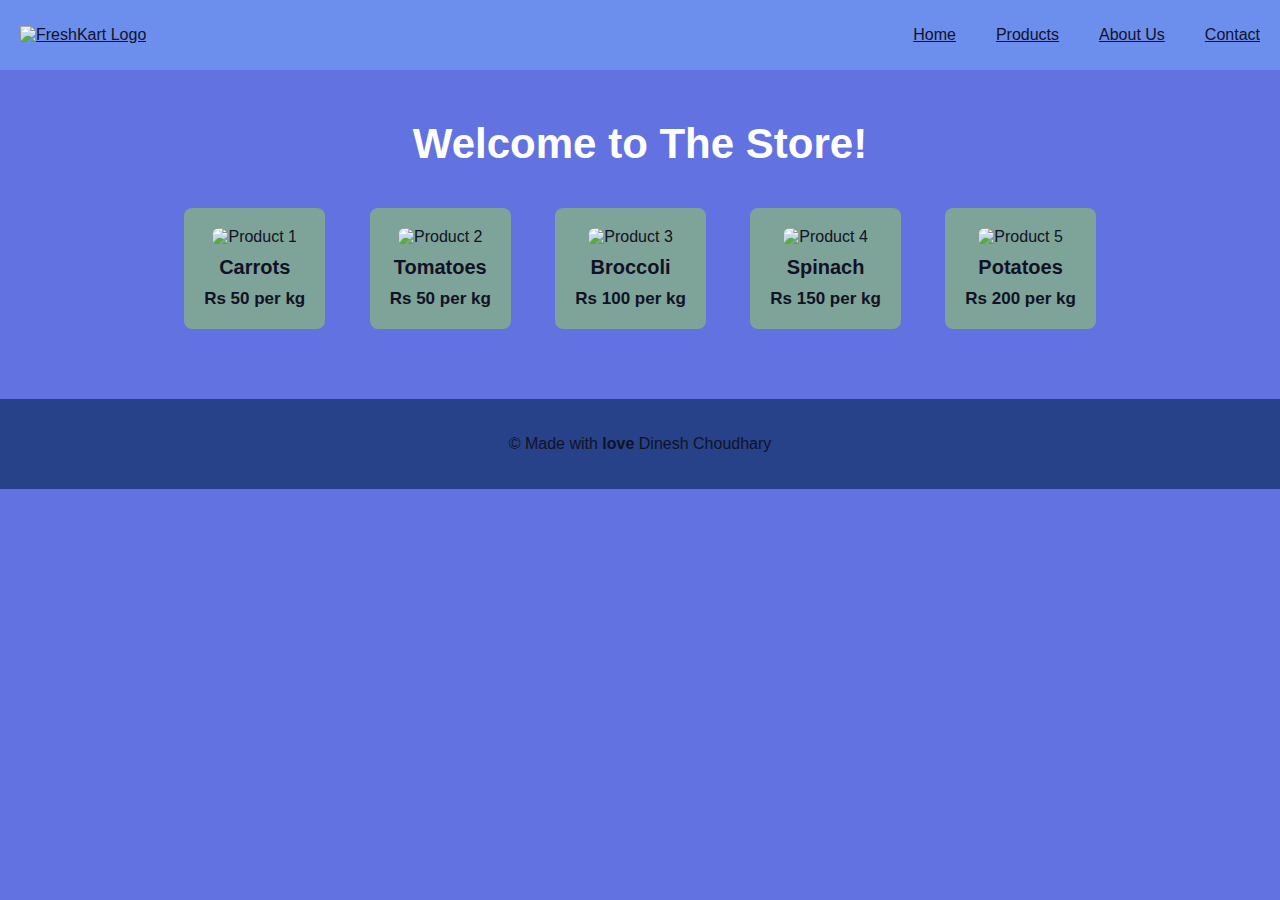
==== index.html @ b3efe96d "Add files via upload" ====
<!DOCTYPE html>
<html lang="en">
  <head>
    <meta charset="UTF-8" />
    <meta name="viewport" content="width=device-width, initial-scale=1.0" />
    <title>FreshKart</title>
    <link rel="stylesheet" href="style.css" />
  </head>
  <body>
    <div class="navbar">
      <a href="index.html" class="navbar-logo">
        <img src="./assests/logo.png" alt="FreshKart Logo" />
      </a>
      <ul class="navbar-links">
        <li><a href="index.html">Home</a></li>
        <li><a href="#">Products</a></li>
        <li><a href="abouts.html">About Us</a></li>
        <li><a href="contact-us.html">Contact</a></li>
      </ul>
    </div>
    <div class="container">
      <h1>Welcome to The Store!</h1>

      <div class="product">
        <img
          class="product-image"
          src="./assests/download.jpeg"
          alt="Product 1"
        />
        <div class="product-name">Carrots</div>
        <div class="product-price">Rs 50 per kg</div>
      </div>

      <div class="product">
        <img
          class="product-image"
          src="./assests/tomatoes.jpeg"
          alt="Product 2"
        />
        <div class="product-name">Tomatoes</div>
        <div class="product-price">Rs 50 per kg</div>
      </div>

      <div class="product">
        <img
          class="product-image"
          src="./assests/brocolli.jpeg"
          alt="Product 3"
        />
        <div class="product-name">Broccoli</div>
        <div class="product-price">Rs 100 per kg</div>
      </div>

      <div class="product">
        <img
          class="product-image"
          src="./assests/spinach.jpeg"
          alt="Product 4"
        />
        <div class="product-name">Spinach</div>
        <div class="product-price">Rs 150 per kg</div>
      </div>

      <div class="product">
        <img
          class="product-image"
          src="./assests/potatoes.jpeg"
          alt="Product 5"
        />
        <div class="product-name">Potatoes</div>
        <div class="product-price">Rs 200 per kg</div>
      </div>
    </div>
    <footer class="footer">
      <p>&copy; Made with <strong>love</strong> Dinesh Choudhary</p>
    </footer>
  </body>
</html>
---- style.css ----
:root {
    --primary-color: #5a2480 ;
    --secondary-color:  #7ea399;
    --accent-color: #f8961e;
    --text-color: #111225;
    --background-color: #6372e1;
    --navbar-color:#6c8fee;
    --footer-color:#274289;
  }
  
  body {
    font-family: Arial, sans-serif;
    margin: 0;
    padding: 0;
    background-color: var(--background-color);
    color: var(--text-color);
  }
  
  img{
    height: 70px;
  }

    
    .navbar {
        background-color: var(--navbar-color);
        
        top: 0;
        z-index: 999;
        display: flex;
        justify-content: space-between;
        align-items: center;
        padding: 10px 20px;
        

    }
    .navbar-links{
        display: flex;
        justify-content: space-between ;
        align-items: center;
        gap: 40px;
        text-decoration: none;
        list-style-type: none;
    }
    
    .navbar a {
        color: var(--text-color);
    }
    
    .navbar a:hover {
        background-color: var(--accent-color);
    }
    
  .container {
    margin: 50px auto;
    text-align: center;
  }
  
  h1 {
    font-size: 42px;
    color: #fff;
    margin-bottom: 20px;
  }
  
  .product {
    display: inline-block;
    margin: 20px;
    background-color: var(--secondary-color);
    padding: 20px;
    border-radius: 8px;
  }
  
  .product-image {
    width: 200px;
    height: 200px;
    object-fit: cover;
    border-radius: 8px;
  }
  
  .product-name {
    font-size: 20px;
    margin: 10px 0;
    color: var(--text-color);
    font-weight: bold;
    
  }
  
  .product-price {
    font-size: 17px;
    color: var(--text-color)
    ;
    font-weight: 600;
     }
  
  .footer {
    background-color: var(--footer-color);
    color: var(--text-color);
    padding: 20px 0;
    text-align: center;
  }
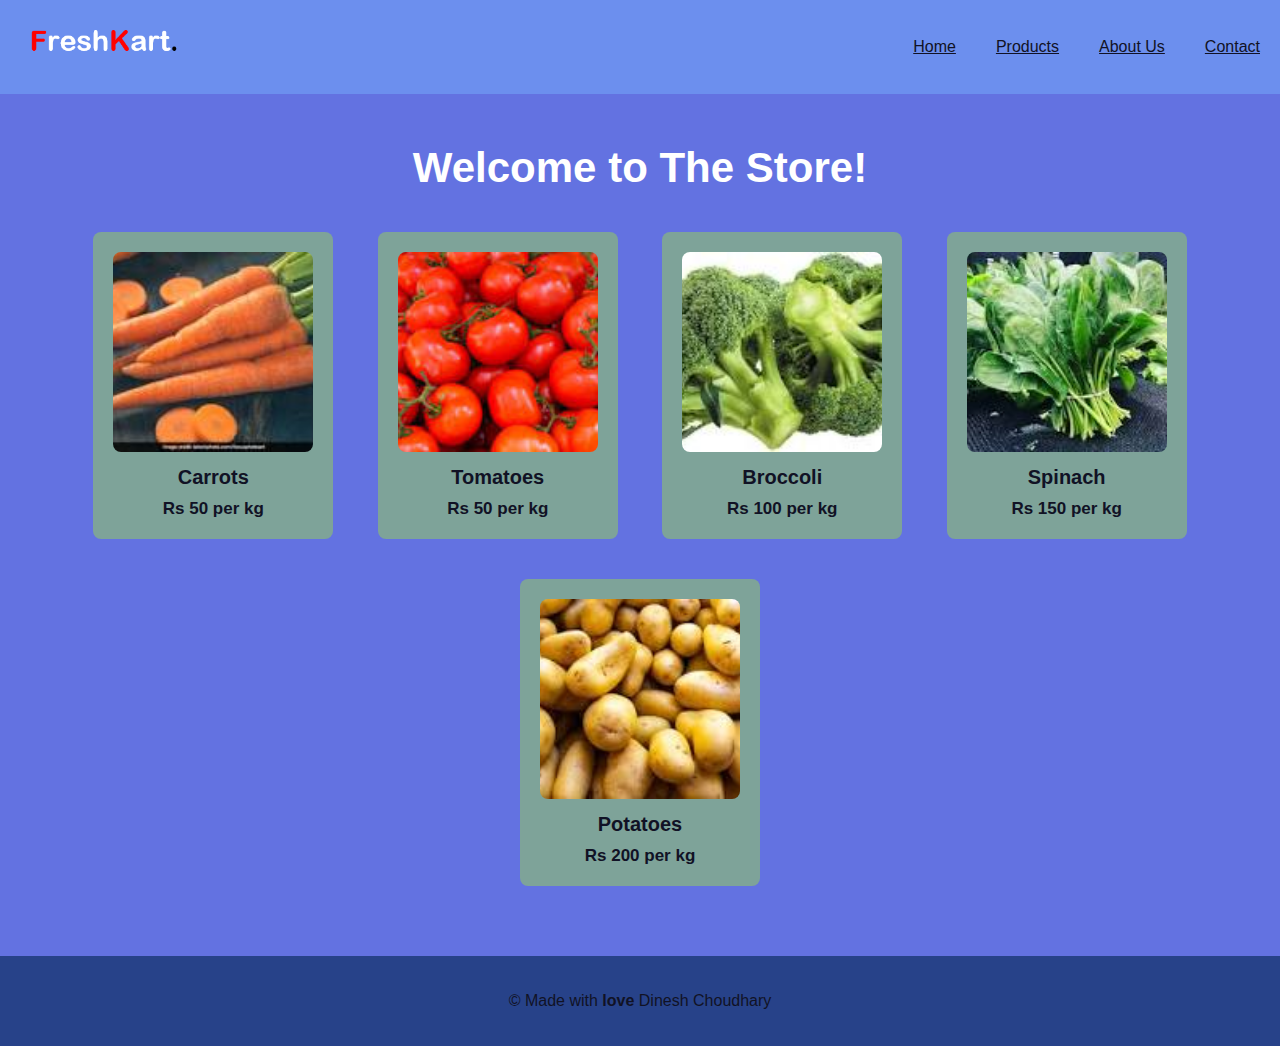
==== commit d57c7584: "index.html" ====
--- a/index.html
+++ b/index.html
@@ -9,7 +9,7 @@
   <body>
     <div class="navbar">
       <a href="index.html" class="navbar-logo">
-        <img src="./assests/logo.png" alt="FreshKart Logo" />
+        <img src="./logo.png" alt="FreshKart Logo" />
       </a>
       <ul class="navbar-links">
         <li><a href="index.html">Home</a></li>
@@ -24,7 +24,7 @@
       <div class="product">
         <img
           class="product-image"
-          src="./assests/download.jpeg"
+          src="./download.jpeg"
           alt="Product 1"
         />
         <div class="product-name">Carrots</div>
@@ -34,7 +34,7 @@
       <div class="product">
         <img
           class="product-image"
-          src="./assests/tomatoes.jpeg"
+          src="./tomatoes.jpeg"
           alt="Product 2"
         />
         <div class="product-name">Tomatoes</div>
@@ -44,7 +44,7 @@
       <div class="product">
         <img
           class="product-image"
-          src="./assests/brocolli.jpeg"
+          src="./brocolli.jpeg"
           alt="Product 3"
         />
         <div class="product-name">Broccoli</div>
@@ -54,7 +54,7 @@
       <div class="product">
         <img
           class="product-image"
-          src="./assests/spinach.jpeg"
+          src="./spinach.jpeg"
           alt="Product 4"
         />
         <div class="product-name">Spinach</div>
@@ -64,7 +64,7 @@
       <div class="product">
         <img
           class="product-image"
-          src="./assests/potatoes.jpeg"
+          src="./potatoes.jpeg"
           alt="Product 5"
         />
         <div class="product-name">Potatoes</div>
